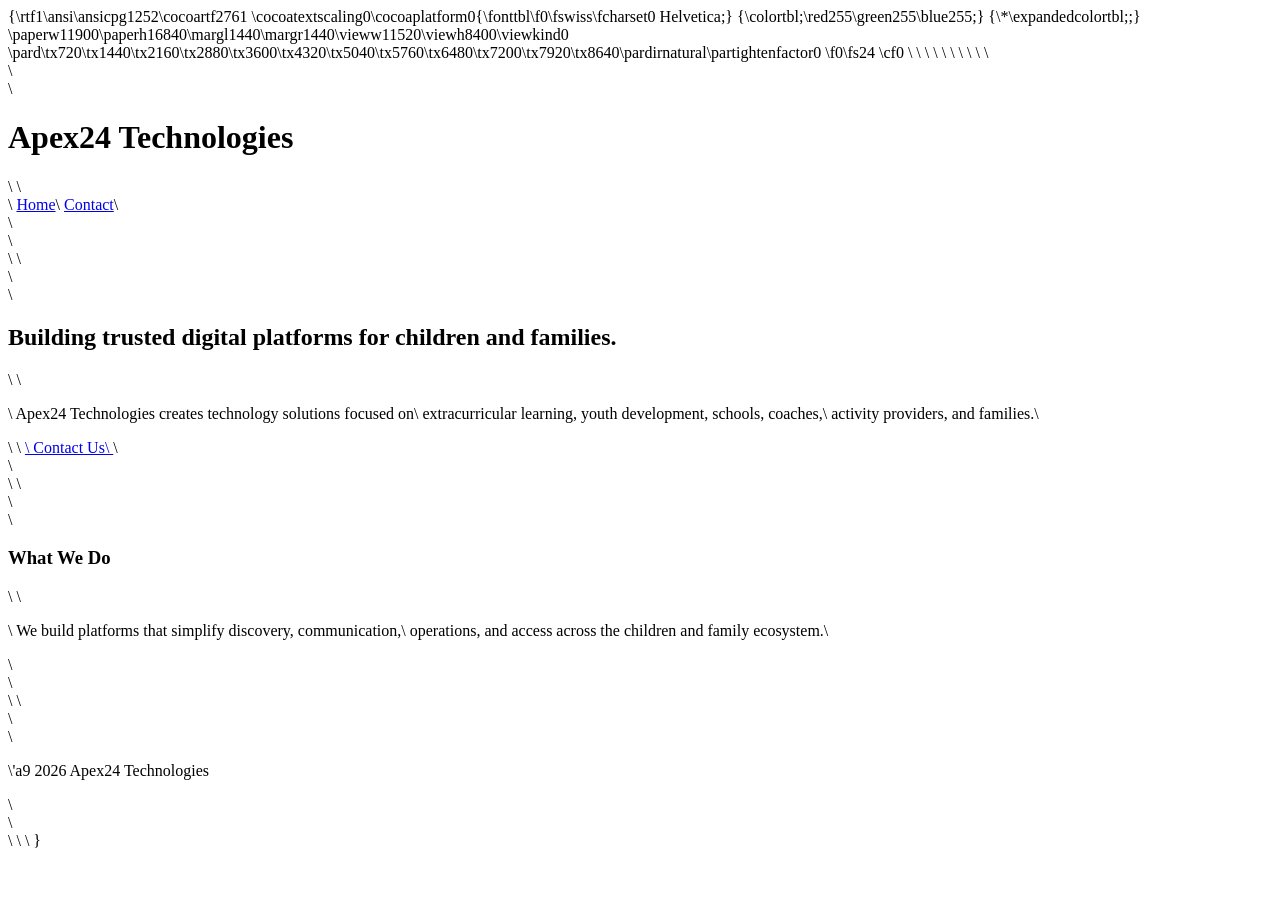
==== Index.html @ 780e33e3 "Add files via upload" ====
{\rtf1\ansi\ansicpg1252\cocoartf2761
\cocoatextscaling0\cocoaplatform0{\fonttbl\f0\fswiss\fcharset0 Helvetica;}
{\colortbl;\red255\green255\blue255;}
{\*\expandedcolortbl;;}
\paperw11900\paperh16840\margl1440\margr1440\vieww11520\viewh8400\viewkind0
\pard\tx720\tx1440\tx2160\tx2880\tx3600\tx4320\tx5040\tx5760\tx6480\tx7200\tx7920\tx8640\pardirnatural\partightenfactor0

\f0\fs24 \cf0 <!DOCTYPE html>\
<html lang="en">\
<head>\
  <meta charset="UTF-8" />\
  <meta name="viewport" content="width=device-width, initial-scale=1.0"/>\
  <title>Apex24 Technologies</title>\
  <link rel="stylesheet" href="style.css">\
</head>\
<body>\
\
<header>\
  <div class="container">\
    <h1>Apex24 Technologies</h1>\
\
    <nav>\
      <a href="index.html">Home</a>\
      <a href="contact.html">Contact</a>\
    </nav>\
  </div>\
</header>\
\
<section class="hero">\
  <div class="container">\
    <h2>Building trusted digital platforms for children and families.</h2>\
\
    <p>\
      Apex24 Technologies creates technology solutions focused on\
      extracurricular learning, youth development, schools, coaches,\
      activity providers, and families.\
    </p>\
\
    <a href="contact.html" class="button">\
      Contact Us\
    </a>\
  </div>\
</section>\
\
<section class="about">\
  <div class="container">\
    <h3>What We Do</h3>\
\
    <p>\
      We build platforms that simplify discovery, communication,\
      operations, and access across the children and family ecosystem.\
    </p>\
  </div>\
</section>\
\
<footer>\
  <div class="container">\
    <p>\'a9 2026 Apex24 Technologies</p>\
  </div>\
</footer>\
\
</body>\
</html>}
---- style.css ----
{\rtf1\ansi\ansicpg1252\cocoartf2761
\cocoatextscaling0\cocoaplatform0{\fonttbl\f0\fswiss\fcharset0 Helvetica;}
{\colortbl;\red255\green255\blue255;}
{\*\expandedcolortbl;;}
\paperw11900\paperh16840\margl1440\margr1440\vieww11520\viewh8400\viewkind0
\pard\tx720\tx1440\tx2160\tx2880\tx3600\tx4320\tx5040\tx5760\tx6480\tx7200\tx7920\tx8640\pardirnatural\partightenfactor0

\f0\fs24 \cf0 body \{\
  margin: 0;\
  font-family: Arial, sans-serif;\
  color: #222;\
  background: #fff;\
\}\
\
.container \{\
  width: 90%;\
  max-width: 1100px;\
  margin: auto;\
\}\
\
header \{\
  padding: 20px 0;\
  border-bottom: 1px solid #eee;\
\}\
\
header .container \{\
  display: flex;\
  justify-content: space-between;\
  align-items: center;\
\}\
\
nav a \{\
  margin-left: 20px;\
  text-decoration: none;\
  color: #222;\
\}\
\
.hero \{\
  padding: 100px 0;\
  text-align: center;\
\}\
\
.hero h2 \{\
  font-size: 42px;\
  margin-bottom: 20px;\
\}\
\
.hero p \{\
  font-size: 18px;\
  line-height: 1.7;\
  max-width: 700px;\
  margin: auto;\
\}\
\
.button \{\
  display: inline-block;\
  margin-top: 30px;\
  padding: 14px 28px;\
  background: black;\
  color: white;\
  text-decoration: none;\
  border-radius: 8px;\
\}\
\
.about \{\
  padding: 80px 0;\
  background: #f5f5f5;\
\}\
\
footer \{\
  padding: 30px 0;\
  text-align: center;\
  border-top: 1px solid #eee;\
\}}
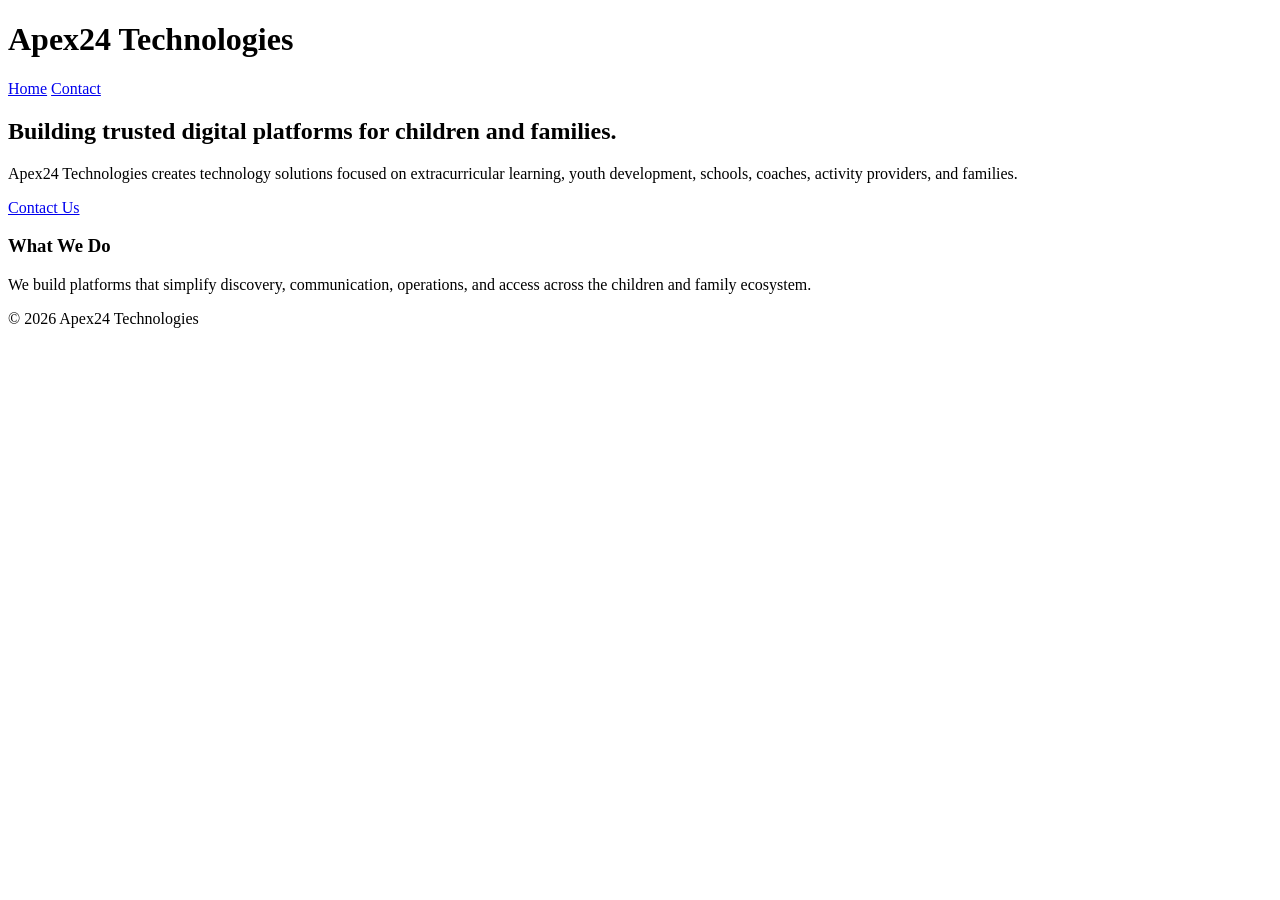
==== commit 22d11a13: "Update Index.html" ====
--- a/Index.html
+++ b/Index.html
@@ -1,63 +1,56 @@
-{\rtf1\ansi\ansicpg1252\cocoartf2761
-\cocoatextscaling0\cocoaplatform0{\fonttbl\f0\fswiss\fcharset0 Helvetica;}
-{\colortbl;\red255\green255\blue255;}
-{\*\expandedcolortbl;;}
-\paperw11900\paperh16840\margl1440\margr1440\vieww11520\viewh8400\viewkind0
-\pard\tx720\tx1440\tx2160\tx2880\tx3600\tx4320\tx5040\tx5760\tx6480\tx7200\tx7920\tx8640\pardirnatural\partightenfactor0
+<!DOCTYPE html>
+<html lang="en">
+<head>
+  <meta charset="UTF-8" />
+  <meta name="viewport" content="width=device-width, initial-scale=1.0"/>
+  <title>Apex24 Technologies</title>
+  <link rel="stylesheet" href="style.css">
+</head>
+<body>
 
-\f0\fs24 \cf0 <!DOCTYPE html>\
-<html lang="en">\
-<head>\
-  <meta charset="UTF-8" />\
-  <meta name="viewport" content="width=device-width, initial-scale=1.0"/>\
-  <title>Apex24 Technologies</title>\
-  <link rel="stylesheet" href="style.css">\
-</head>\
-<body>\
-\
-<header>\
-  <div class="container">\
-    <h1>Apex24 Technologies</h1>\
-\
-    <nav>\
-      <a href="index.html">Home</a>\
-      <a href="contact.html">Contact</a>\
-    </nav>\
-  </div>\
-</header>\
-\
-<section class="hero">\
-  <div class="container">\
-    <h2>Building trusted digital platforms for children and families.</h2>\
-\
-    <p>\
-      Apex24 Technologies creates technology solutions focused on\
-      extracurricular learning, youth development, schools, coaches,\
-      activity providers, and families.\
-    </p>\
-\
-    <a href="contact.html" class="button">\
-      Contact Us\
-    </a>\
-  </div>\
-</section>\
-\
-<section class="about">\
-  <div class="container">\
-    <h3>What We Do</h3>\
-\
-    <p>\
-      We build platforms that simplify discovery, communication,\
-      operations, and access across the children and family ecosystem.\
-    </p>\
-  </div>\
-</section>\
-\
-<footer>\
-  <div class="container">\
-    <p>\'a9 2026 Apex24 Technologies</p>\
-  </div>\
-</footer>\
-\
-</body>\
-</html>}+<header>
+  <div class="container">
+    <h1>Apex24 Technologies</h1>
+
+    <nav>
+      <a href="index.html">Home</a>
+      <a href="contact.html">Contact</a>
+    </nav>
+  </div>
+</header>
+
+<section class="hero">
+  <div class="container">
+    <h2>Building trusted digital platforms for children and families.</h2>
+
+    <p>
+      Apex24 Technologies creates technology solutions focused on
+      extracurricular learning, youth development, schools, coaches,
+      activity providers, and families.
+    </p>
+
+    <a href="contact.html" class="button">
+      Contact Us
+    </a>
+  </div>
+</section>
+
+<section class="about">
+  <div class="container">
+    <h3>What We Do</h3>
+
+    <p>
+      We build platforms that simplify discovery, communication,
+      operations, and access across the children and family ecosystem.
+    </p>
+  </div>
+</section>
+
+<footer>
+  <div class="container">
+    <p>© 2026 Apex24 Technologies</p>
+  </div>
+</footer>
+
+</body>
+</html>
